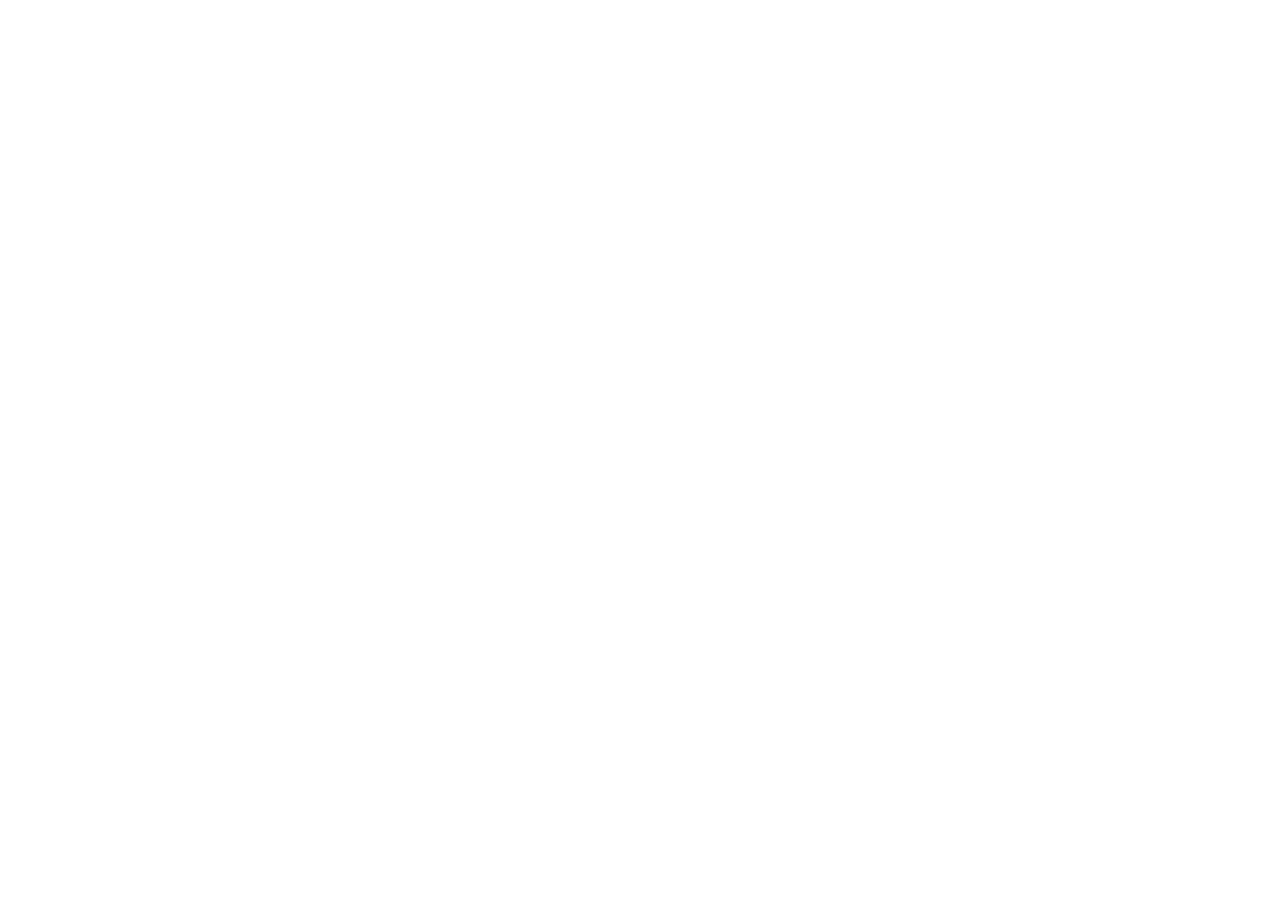
==== dev/Index.html @ 21d98c76 "week 2 hw" ====
<!DOCTYPE html>
<html lang="en">

<head>
    <meta charset="UTF-8">
    <meta name="viewport" content="width=device-width, initial-scale=1.0">
    <meta http-equiv="X-UA-Compatible" content="ie=edge">
    <!-- Font Awesome -->
    <script src="https://kit.fontawesome.com/3c79b583ac.js" crossorigin="anonymous"></script>
    <!-- Google Font -->
    <link href="https://fonts.googleapis.com/css?family=Montserrat:300,400,600,700" rel="stylesheet">

    <link rel="stylesheet" href="css/styles.css">
    <title>Web 3 Template</title>
</head>

<body>

 

    <!-- jQuery -->
    <script src="https://ajax.googleapis.com/ajax/libs/jquery/3.4.1/jquery.min.js"></script>
    <!-- Greensock -->
    <script src="https://cdnjs.cloudflare.com/ajax/libs/gsap/3.0.4/gsap.min.js"></script>

    <script src="js/scripts-min.js"></script>
</body>

</html>
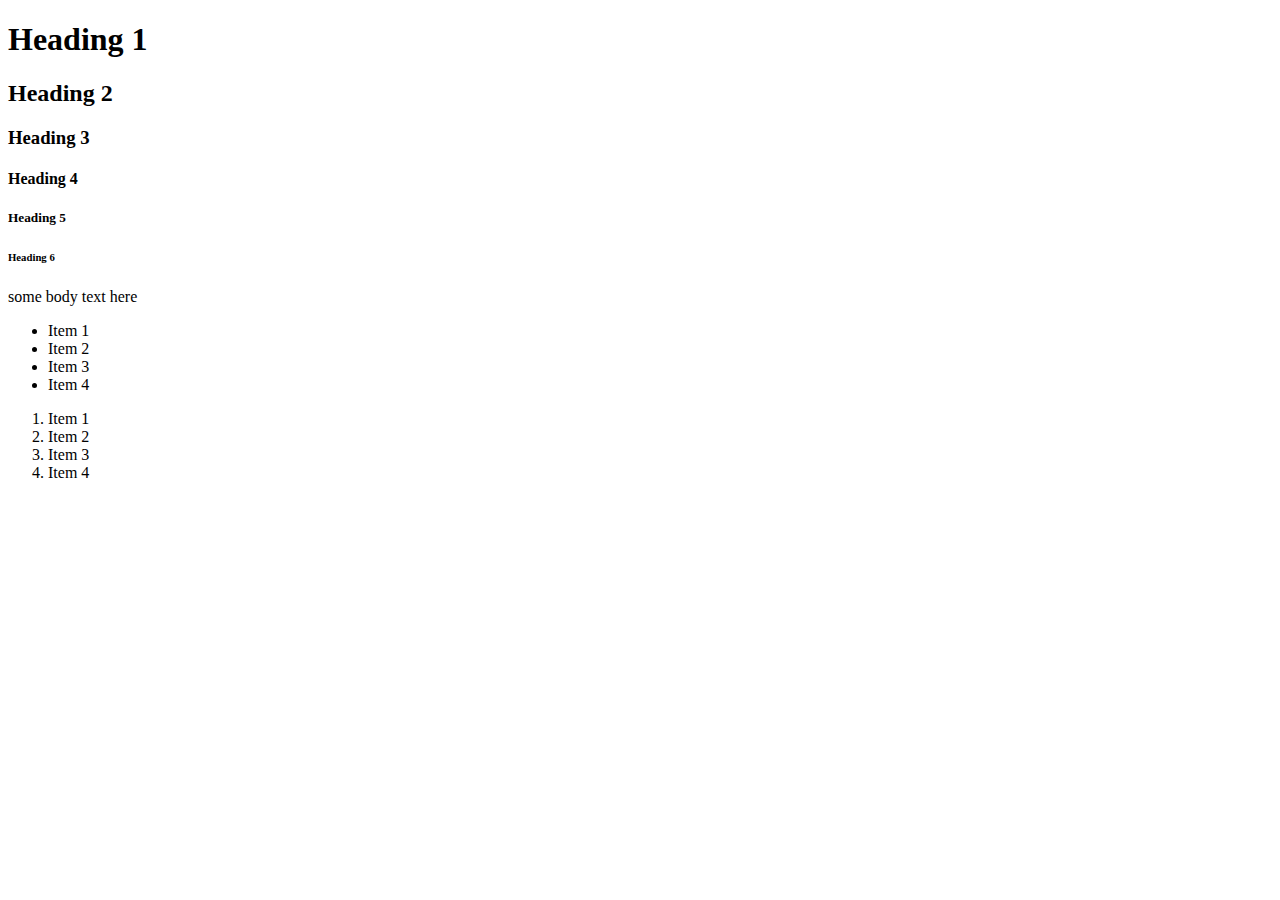
==== commit 52fc0370: "week3 hw" ====
--- a/dev/Index.html
+++ b/dev/Index.html
@@ -1,29 +1,32 @@
 <!DOCTYPE html>
-<html lang="en">
+<html>
+  <head>
+    <meta charset="UTF-8" />
+    <meta name="viewport" content="width=device-width, initial-scale=1.0" />
+    <meta http-equiv="X-UA-Compatible" content="ie=edge" />
+    <title>Web Template</title>
+  </head>
 
-<head>
-    <meta charset="UTF-8">
-    <meta name="viewport" content="width=device-width, initial-scale=1.0">
-    <meta http-equiv="X-UA-Compatible" content="ie=edge">
-    <!-- Font Awesome -->
-    <script src="https://kit.fontawesome.com/3c79b583ac.js" crossorigin="anonymous"></script>
-    <!-- Google Font -->
-    <link href="https://fonts.googleapis.com/css?family=Montserrat:300,400,600,700" rel="stylesheet">
+  <body>
+    <h1>Heading 1</h1>
+    <h2>Heading 2</h2>
+    <h3>Heading 3</h3>
+    <h4>Heading 4</h4>
+    <h5>Heading 5</h5>
+    <h6>Heading 6</h6>
 
-    <link rel="stylesheet" href="css/styles.css">
-    <title>Web 3 Template</title>
-</head>
-
-<body>
-
- 
-
-    <!-- jQuery -->
-    <script src="https://ajax.googleapis.com/ajax/libs/jquery/3.4.1/jquery.min.js"></script>
-    <!-- Greensock -->
-    <script src="https://cdnjs.cloudflare.com/ajax/libs/gsap/3.0.4/gsap.min.js"></script>
-
-    <script src="js/scripts-min.js"></script>
-</body>
-
-</html>
+    <p>some body text here</p>
+    <ul>
+      <li>Item 1</li>
+      <li>Item 2</li>
+      <li>Item 3</li>
+      <li>Item 4</li>
+    </ul>
+    <ol>
+      <li>Item 1</li>
+      <li>Item 2</li>
+      <li>Item 3</li>
+      <li>Item 4</li>
+    </ol>
+  </body>
+</html>